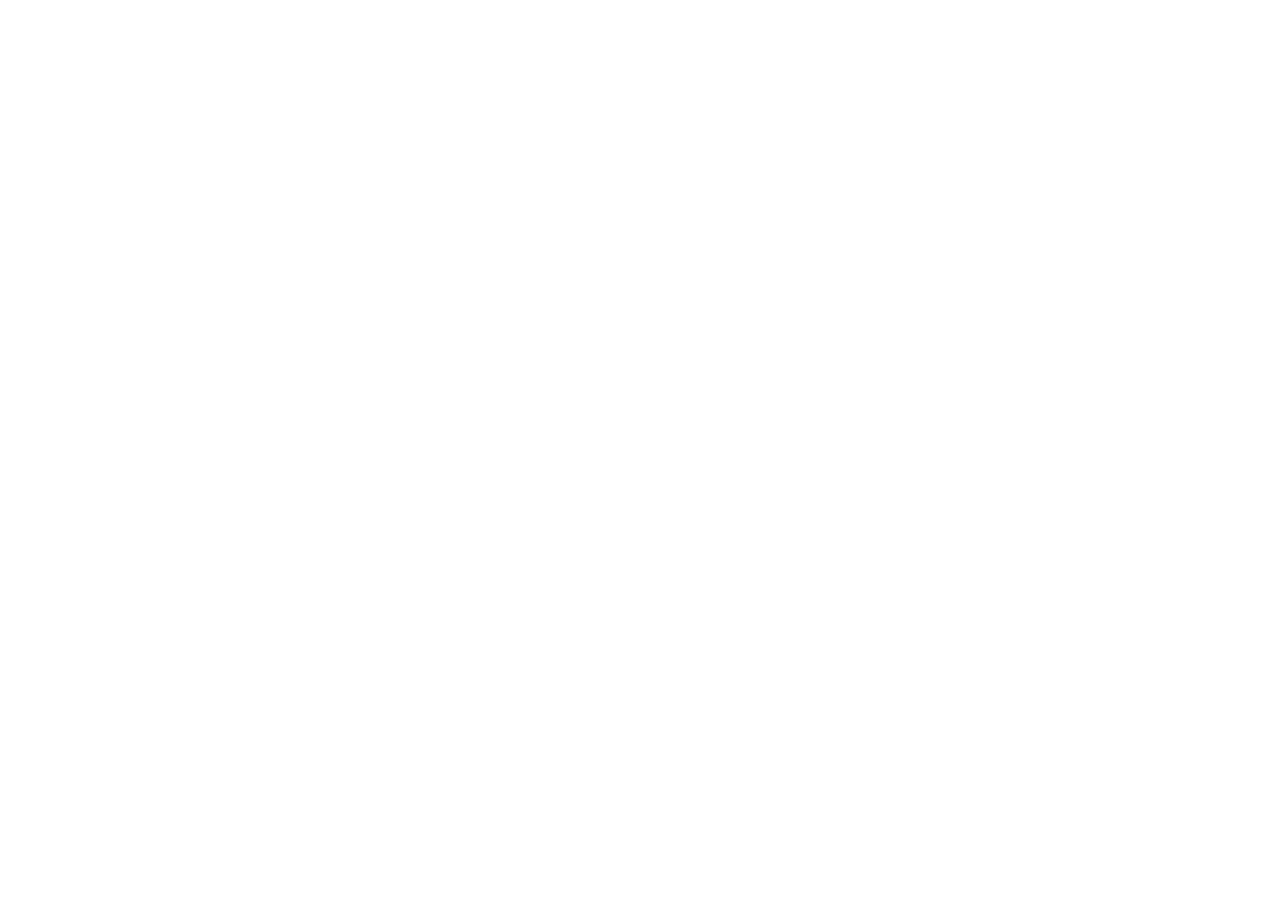
==== index.html @ 2d2beef1 "week4M4" ====
<!DOCTYPE html>
<html lang="en">
<head>
    <meta charset="UTF-8">
    <meta name="viewport" content="width=device-width, initial-scale=1.0">
    <title>Marketplace M4</title>
    <link href="https://cdn.jsdelivr.net/npm/bootstrap@5.3.3/dist/css/bootstrap.min.css" rel="stylesheet" integrity="sha384-QWTKZyjpPEjISv5WaRU9OFeRpok6YctnYmDr5pNlyT2bRjXh0JMhjY6hW+ALEwIH" crossorigin="anonymous">
    <script src="https://kit.fontawesome.com/60ec5e93bb.js" crossorigin="anonymous"></script>
    <link href="./css/style.css" rel="stylesheet">
</head>
<body>    
    
    <script src="https://cdn.jsdelivr.net/npm/bootstrap@5.3.3/dist/js/bootstrap.bundle.min.js" integrity="sha384-YvpcrYf0tY3lHB60NNkmXc5s9fDVZLESaAA55NDzOxhy9GkcIdslK1eN7N6jIeHz" crossorigin="anonymous"></script>
    <script src="./script/script.js"></script>
</body>
</html>
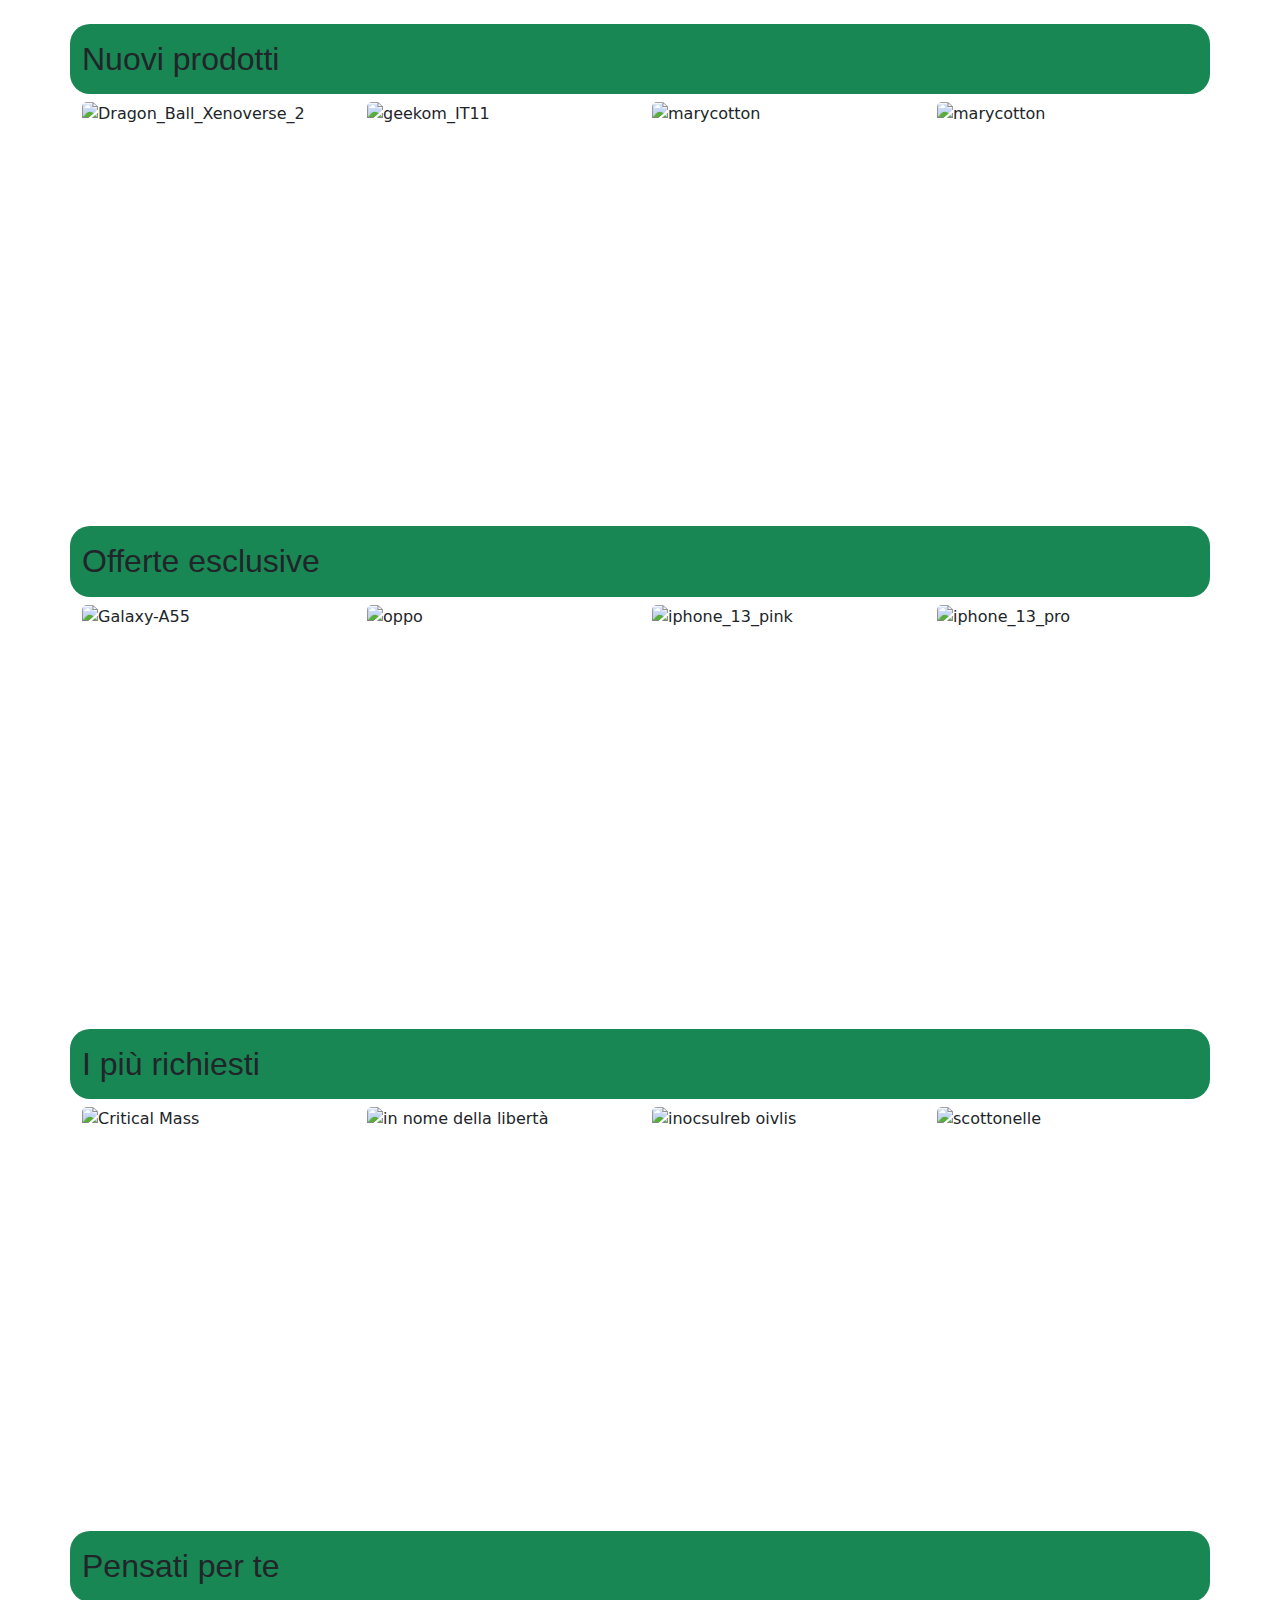
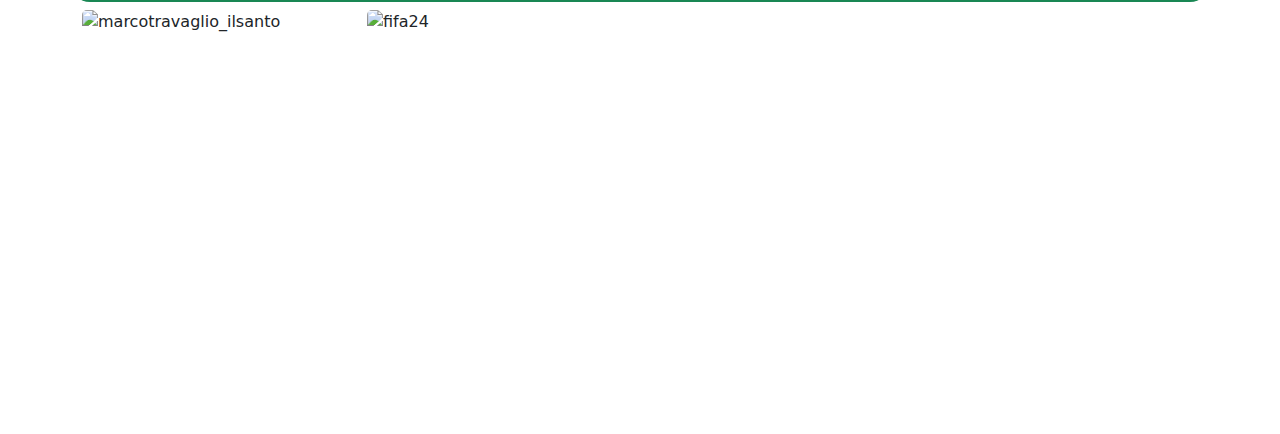
==== commit 3e2db63d: "indexhomepage" ====
--- a/index.html
+++ b/index.html
@@ -8,8 +8,235 @@
     <script src="https://kit.fontawesome.com/60ec5e93bb.js" crossorigin="anonymous"></script>
     <link href="./css/style.css" rel="stylesheet">
 </head>
-<body>    
-    
+<body>
+<main class="container">
+
+    <section class="row my-4">
+        <h2 class="col-12 bg-success py-3">Nuovi prodotti</h2>
+        <div class="card text-bg-white col-12 col-sm-6 col-lg-3 position-relative pb-3 pb-lg-0">
+            <div class="position-absolute bg-info opacity-25"></div>
+            <img src="https://upload.wikimedia.org/wikipedia/en/f/fe/Dragon_Ball_Xenoverse_2_Cover.jpeg"
+                class="card-img h-100" alt="Dragon_Ball_Xenoverse_2">
+            <div class="bg-info d-none">
+
+                <ul class="row list-unstyled text-dark ps-3 pe-3">
+                    <li class="col-6">Videogames</li>
+                    <li class="col-6">dragonball</li>
+                    <li class="col-12">EUR 27,99</li>
+                </ul>
+                <h5 class="card-title text-white">Dragon Ball Xenoverse 2</h5>
+            </div>
+        </div>
+
+        <div class="card text-bg-white col-12 col-sm-6 col-lg-3 position-relative pb-3 pb-lg-0">
+            <div class="position-absolute bg-info opacity-25"></div>
+            <img src="https://img.geekom.it/geekomit/2023/03/IT11-IT-0331.webp"
+                class="card-img h-100" alt="geekom_IT11">
+            <div class="bg-info d-none">
+
+                <ul class="row list-unstyled text-dark ps-3 pe-3">
+                    <li class="col-6">Desktop</li>
+                    <li class="col-6">geekom</li>
+                    <li class="col-12">EUR 599,99</li>
+                </ul>
+                <h5 class="card-title text-white">Mini PC GEEKOM Mini IT11 Intel i7</h5>
+            </div>
+        </div>
+
+        <div class="card text-bg-white col-12 col-sm-6 col-lg-3 position-relative pb-3 pb-lg-0">
+            <div class="position-absolute bg-info opacity-25"></div>
+            <img src="https://www.marycottoncouture.com/wp-content/uploads/2023/05/t-shirt-uomo-topman-honolulu-600x600.jpg" class="card-img h-100"
+                alt="marycotton">
+            <div class="bg-info d-none">
+
+                <ul class="row list-unstyled text-dark ps-3 pe-3">
+                    <li class="col-6">T-shirt</li>
+                    <li class="col-6">mary cotton couture</li>
+                    <li class="col-12">EUR 25,99</li>
+                </ul>
+                <h5 class="card-title text-white">Topman-honolulu</h5>
+            </div>
+        </div>
+
+        <div class="card text-bg-white col-12 col-sm-6 col-lg-3 position-relative pb-3 pb-lg-0">
+            <div class="position-absolute bg-info opacity-25"></div>
+            <img src="https://www.marycottoncouture.com/wp-content/uploads/2023/07/t-shirt-uomo-basic-portrait-600x600.jpg"
+                class="card-img h-100" alt="marycotton">
+            <div class="bg-info d-none">
+
+                <ul class="row list-unstyled text-dark ps-3 pe-3">
+                    <li class="col-6">T-shirt</li>
+                    <li class="col-6">mary cotton couture</li>
+                    <li class="col-12">EUR 22,90</li>
+                </ul>
+                <h5 class="card-title text-white">Basic-portrait</h5>
+            </div>
+        </div>
+    </section>
+
+    <section class="row my-4">
+        <h2 class="col-12 bg-success py-3">Offerte esclusive</h2>
+
+        <div class="card text-bg-white col-12 col-sm-6 col-lg-3 position-relative pb-3 pb-lg-0">
+            <div class="position-absolute bg-info opacity-25"></div>
+            <img src="https://immagini.trovaprezzi.it/magazine/2024/03/Galaxy-A55.png"
+                class="card-img h-100" alt="Galaxy-A55">
+            <div class="bg-info d-none">
+                
+                <ul class="row list-unstyled text-dark ps-3 pe-3">
+                    <li class="col-6">Phone</li>
+                    <li class="col-6">Samsung</li>
+                    <li class="col-12">EUR 129,99</li>
+                </ul>
+                <h5 class="card-title text-white">Samsung Galaxy-A55</h5>
+            </div>
+        </div>
+
+        <div class="card text-bg-white col-12 col-sm-6 col-lg-3 position-relative pb-3 pb-lg-0">
+            <div class="position-absolute bg-info opacity-25"></div>
+            <img src="https://d33i50qtfold6x.cloudfront.net/WX20220914-100950%402x.png/20240326/07-04-49_6602658192841_.webp"
+                class="card-img h-100" alt="oppo">
+            <div class="bg-info d-none">
+
+                <ul class="row list-unstyled text-dark ps-3 pe-3">
+                    <li class="col-6">Phone</li>
+                    <li class="col-6">Oppo</li>
+                    <li class="col-12">EUR 119,99</li>
+                </ul>
+                <h5 class="card-title text-white">Oppo Reno 8</h5>
+            </div>
+        </div>
+
+        <div class="card text-bg-white col-12 col-sm-6 col-lg-3 position-relative pb-3 pb-lg-0">
+            <div class="position-absolute bg-info opacity-25"></div>
+            <img src="https://store.storeimages.cdn-apple.com/4668/as-images.apple.com/is/refurb-iphone-13-pink-2023?wid=1144&hei=1144&fmt=jpeg&qlt=90&.v=1679072986449" class="card-img h-100"
+                alt="iphone_13_pink">
+            <div class="bg-info d-none">
+
+                <ul class="row list-unstyled text-dark ps-3 pe-3">
+                    <li class="col-6">Phone</li>
+                    <li class="col-6">Apple</li>
+                    <li class="col-12">EUR 200,99</li>
+                </ul>
+                <h5 class="card-title text-white">Iphone 13 pink</h5>
+            </div>
+        </div>
+
+        <div class="card text-bg-white col-12 col-sm-6 col-lg-3 position-relative pb-3 pb-lg-0">
+            <div class="position-absolute bg-info opacity-25"></div>
+            <img src="https://store.storeimages.cdn-apple.com/4668/as-images.apple.com/is/refurb-iphone-13-pro-max-graphite-2023?wid=1144&hei=1144&fmt=jpeg&qlt=90&.v=1679072989055"
+                class="card-img h-100" alt="iphone_13_pro">
+            <div class="bg-info d-none">
+
+                <ul class="row list-unstyled text-dark ps-3 pe-3">
+                    <li class="col-6">Phone</li>
+                    <li class="col-6">Apple</li>
+                    <li class="col-12">EUR 328,80</li>
+                </ul>
+                <h5 class="card-title text-white">Iphone Pro</h5>
+            </div>
+        </div>
+    </section>
+
+    <section class="row my-4">
+        <h2 class="col-12 bg-success py-3">I più richiesti</h2>
+
+        <div class="card text-bg-white col-12 col-sm-6 col-lg-3 position-relative pb-3 pb-lg-0">
+            <div class="position-absolute bg-info opacity-25"></div>
+            <img src="https://www.cannabislightitalia.com/wp-content/uploads/2017/12/low_CBW-Critical-Mass-5g-1.jpg"
+                class="card-img h-100" alt="Critical Mass">
+            <div class="bg-info d-none">
+                
+                <ul class="row list-unstyled text-dark ps-3 pe-3">
+                    <li class="col-6">Marijuana CBD</li>
+                    <li class="col-6">cannabis light</li>
+                    <li class="col-12">EUR 12,99</li>
+                </ul>
+                <h5 class="card-title text-white">Critical Mass</h5>
+            </div>
+        </div>
+
+        <div class="card text-bg-white col-12 col-sm-6 col-lg-3 position-relative pb-3 pb-lg-0">
+            <div class="position-absolute bg-info opacity-25"></div>
+            <img src="https://www.picclickimg.com/xecAAOSwJ21je8qJ/Allochis-IN-NOME-DELLA-LIBERT%C3%A0-lotta-partigiana-tra.webp"
+                class="card-img h-100" alt="in nome della libertà">
+            <div class="bg-info d-none">
+
+                <ul class="row list-unstyled text-dark ps-3 pe-3">
+                    <li class="col-6">Books</li>
+                    <li class="col-6">libertà</li>
+                    <li class="col-12">EUR 2,99</li>
+                </ul>
+                <h5 class="card-title text-white">La lotta partigiana tra Cavour e la Valle Infernotto</h5>
+            </div>
+        </div>
+
+        <div class="card text-bg-white col-12 col-sm-6 col-lg-3 position-relative pb-3 pb-lg-0">
+            <div class="position-absolute bg-info opacity-25"></div>
+            <img src="https://m.media-amazon.com/images/I/61VnSQ0QAqL._SL1500_.jpg" class="card-img h-100"
+                alt="inocsulreb oivlis">
+            <div class="bg-info d-none">
+
+                <ul class="row list-unstyled text-dark ps-3 pe-3">
+                    <li class="col-6">Books</li>
+                    <li class="col-6">lobby</li>
+                    <li class="col-12">EUR 200,99</li>
+                </ul>
+                <h5 class="card-title text-white">Paolo Del Debbio - "In nome della libertà"</h5>
+            </div>
+        </div>
+
+        <div class="card text-bg-white col-12 col-sm-6 col-lg-3 position-relative pb-3 pb-lg-0">
+            <div class="position-absolute bg-info opacity-25"></div>
+            <img src="https://www.carrefour.it/on/demandware.static/-/Sites-carrefour-master-catalog-IT/default/dw33d52cd1/large/SCOTTONELLECIGX12-8024180001901-5.png"
+                class="card-img h-100" alt="scottonelle">
+            <div class="bg-info d-none">
+
+                <ul class="row list-unstyled text-dark ps-3 pe-3">
+                    <li class="col-6">Home</li>
+                    <li class="col-6">scottonelle</li>
+                    <li class="col-12">EUR 13,80</li>
+                </ul>
+                <h5 class="card-title text-white">Carta igienica</h5>
+            </div>
+        </div>
+    </section>
+ 
+    <section class="row my-4">
+        <h2 class="col-12 bg-success py-3">Pensati per te</h2>
+
+        <div class="card text-bg-white col-12 col-sm-6 col-lg-3 position-relative pb-lg-0">
+            <div class="position-absolute bg-info opacity-25"></div>
+            <img src="https://www.ibs.it/images/9791255430506_0_424_0_75.jpg"
+                class="card-img h-100" alt="marcotravaglio_ilsanto">
+            <div class="bg-info d-none">
+                
+                <ul class="row list-unstyled text-dark ps-3 pe-3">
+                    <li class="col-6">Books</li>
+                    <li class="col-6">Il fatto</li>
+                    <li class="col-12">EUR 15,99</li>
+                </ul>
+                <h5 class="card-title text-white">Marco Travaglio-"Il santo"</h5>
+            </div>
+        </div>
+
+        <div class="card text-bg-white col-12 col-sm-6 col-lg-3 position-relative pb-lg-0">
+            <div class="position-absolute bg-info opacity-25"></div>
+            <img src="https://image.api.playstation.com/vulcan/ap/rnd/202310/0214/b449973c0d7f4afc176aa1debb996b472718ce0f4175e02b.png"
+                class="card-img h-100" alt="fifa24">
+            <div class="bg-info d-none">
+
+                <ul class="row list-unstyled text-dark ps-3 pe-3">
+                    <li class="col-6">Videogames</li>
+                    <li class="col-6">EA Sports</li>
+                    <li class="col-12">EUR 52,99</li>
+                </ul>
+                <h5 class="card-title text-white">FC24 - PS5</h5>
+            </div>
+        </div>
+    </section>
+
+</main>
     <script src="https://cdn.jsdelivr.net/npm/bootstrap@5.3.3/dist/js/bootstrap.bundle.min.js" integrity="sha384-YvpcrYf0tY3lHB60NNkmXc5s9fDVZLESaAA55NDzOxhy9GkcIdslK1eN7N6jIeHz" crossorigin="anonymous"></script>
     <script src="./script/script.js"></script>
 </body>
--- a/css/style.css
+++ b/css/style.css
@@ -0,0 +1,59 @@
+.card {
+    --bs-card-border-width: 0;
+    height: 25rem;
+}
+
+h5 {
+    margin-left: 10%;
+    margin-right: 10%;
+}
+
+.card:hover div.bg-info {
+    position: absolute;
+    right: 3%;
+    left: 3%;
+    bottom: 1rem;
+    border-radius: 5px;
+    display: block !important;
+}
+
+ul {
+    font-family: cursive;
+}
+
+h2 {
+    border-radius: 20px;
+    font-family: 'Franklin Gothic Medium', 'Arial Narrow', Arial, sans-serif;
+}
+
+div.opacity-25 {
+    height: 87.5%;
+}
+
+/*
+img {
+    height: 30rem;
+}
+.card-body {
+    height: 30rem;
+}*/
+
+/*.card-body:hover h5.d-none {
+    position: absolute;
+    top: 1rem;
+    left: 1rem;
+    right: 16px;
+    display: block !important;
+}
+
+ul.d-none {
+    position: absolute;
+    bottom: -2rem;
+    left: 1.72rem;
+    right: 1.72rem;
+}
+
+.card-body:hover ul.d-none {
+    display: flex !important;
+}*/
+
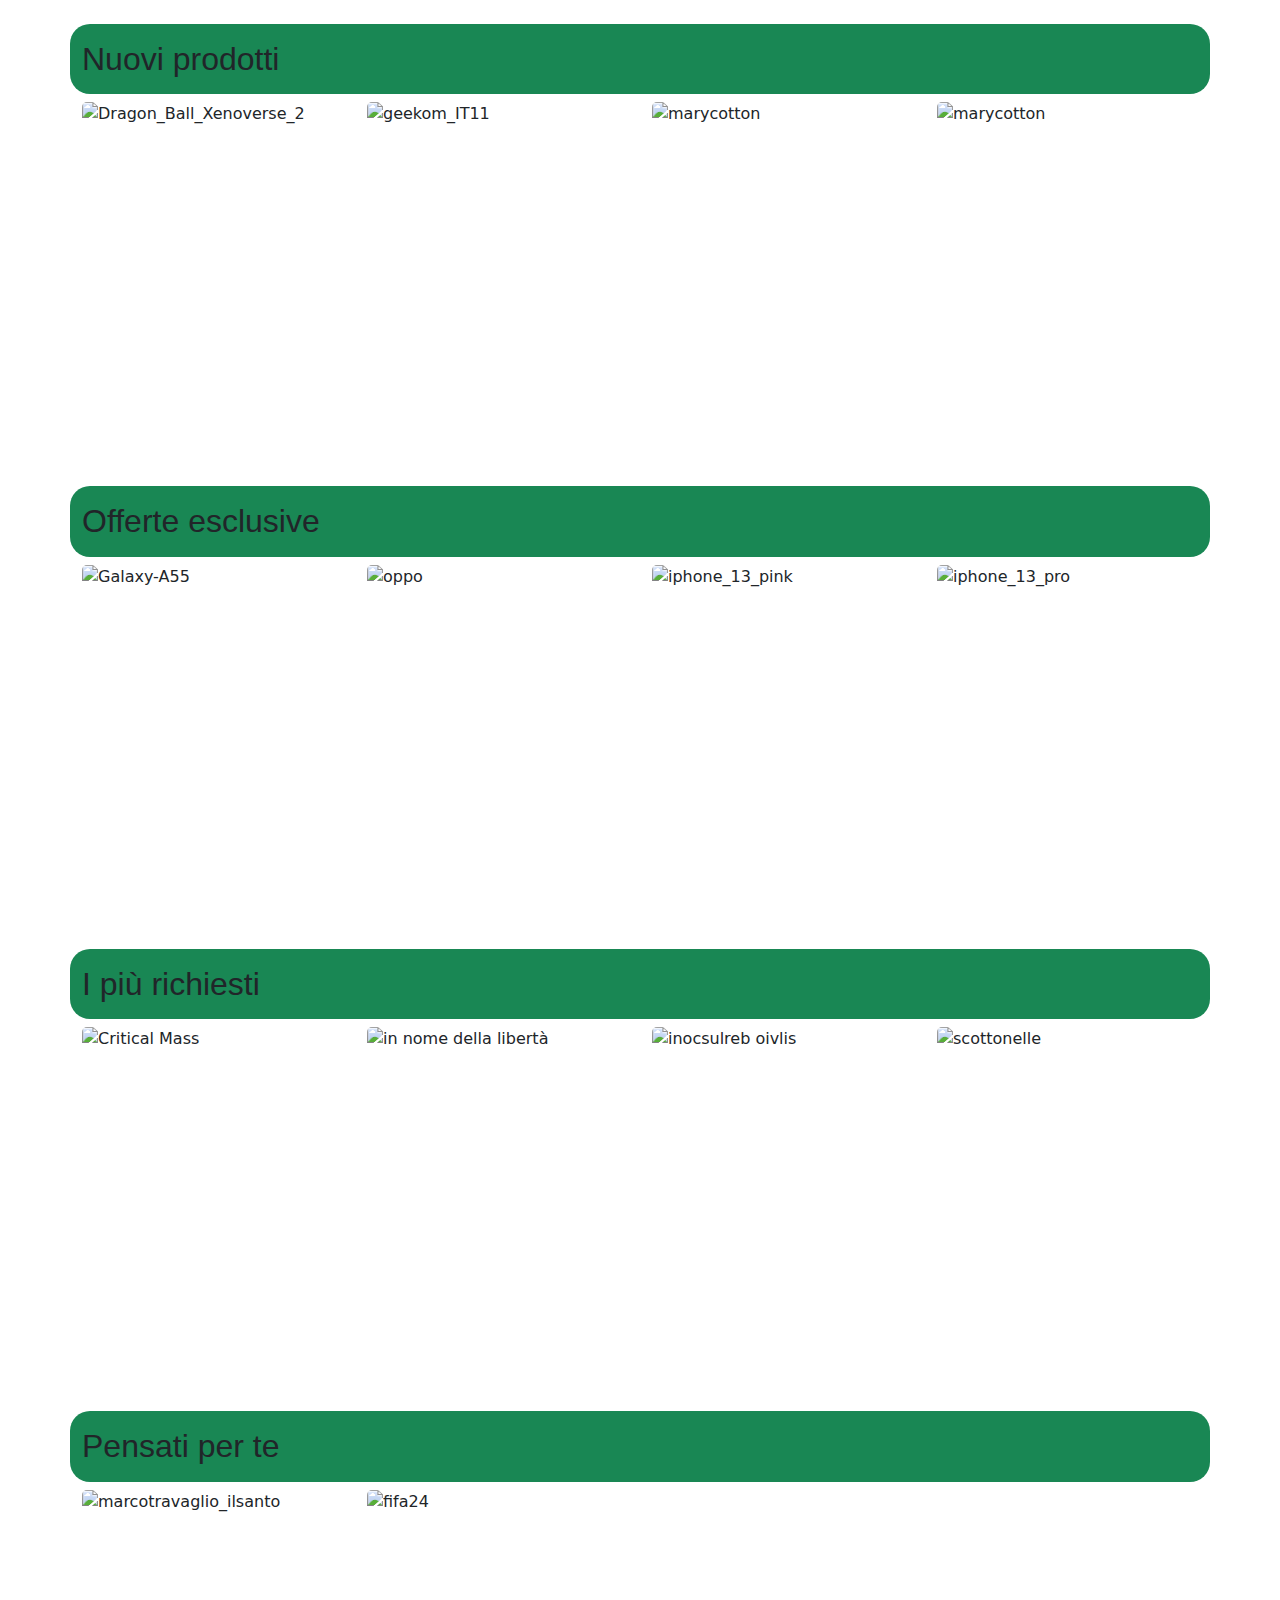
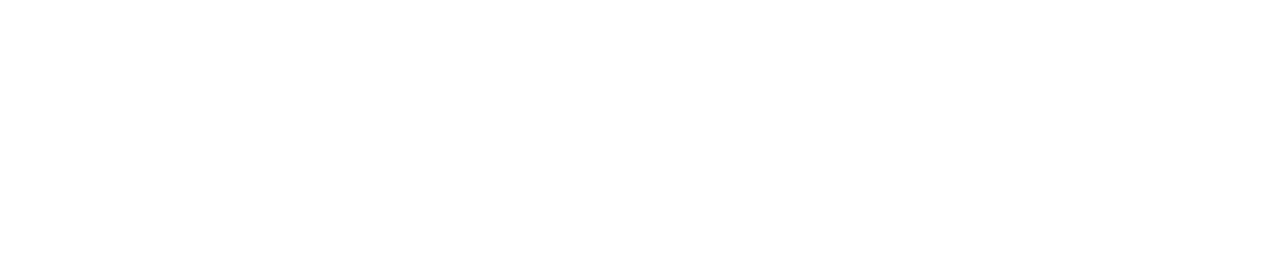
==== commit 48db1211: "indexcommit" ====
--- a/index.html
+++ b/index.html
@@ -79,7 +79,7 @@
 
         <div class="card text-bg-white col-12 col-sm-6 col-lg-3 position-relative pb-3 pb-lg-0">
             <div class="position-absolute bg-info opacity-25"></div>
-            <img src="https://immagini.trovaprezzi.it/magazine/2024/03/Galaxy-A55.png"
+            <img src="https://images.samsung.com/is/image/samsung/p6pim/it/2401/gallery/it-galaxy-s24-plus-sm-s926bzvdeue-thumb-539380190"
                 class="card-img h-100" alt="Galaxy-A55">
             <div class="bg-info d-none">
                 
@@ -205,7 +205,7 @@
     <section class="row my-4">
         <h2 class="col-12 bg-success py-3">Pensati per te</h2>
 
-        <div class="card text-bg-white col-12 col-sm-6 col-lg-3 position-relative pb-lg-0">
+        <div class="card text-bg-white col-12 col-sm-6 col-lg-3 position-relative pb-3 pb-lg-0">
             <div class="position-absolute bg-info opacity-25"></div>
             <img src="https://www.ibs.it/images/9791255430506_0_424_0_75.jpg"
                 class="card-img h-100" alt="marcotravaglio_ilsanto">
@@ -220,7 +220,7 @@
             </div>
         </div>
 
-        <div class="card text-bg-white col-12 col-sm-6 col-lg-3 position-relative pb-lg-0">
+        <div class="card text-bg-white col-12 col-sm-6 col-lg-3 position-relative pb-3 pb-lg-0">
             <div class="position-absolute bg-info opacity-25"></div>
             <img src="https://image.api.playstation.com/vulcan/ap/rnd/202310/0214/b449973c0d7f4afc176aa1debb996b472718ce0f4175e02b.png"
                 class="card-img h-100" alt="fifa24">
--- a/css/style.css
+++ b/css/style.css
@@ -1,6 +1,6 @@
 .card {
     --bs-card-border-width: 0;
-    height: 25rem;
+    height: 22.5rem;
 }
 
 h5 {
@@ -10,8 +10,8 @@
 
 .card:hover div.bg-info {
     position: absolute;
-    right: 3%;
-    left: 3%;
+    right: 3.5%;
+    left: 3.5%;
     bottom: 1rem;
     border-radius: 5px;
     display: block !important;
@@ -28,6 +28,10 @@
 
 div.opacity-25 {
     height: 87.5%;
+}
+
+.card:hover img{
+    border: 2px solid rgb(25, 135, 84);
 }
 
 /*
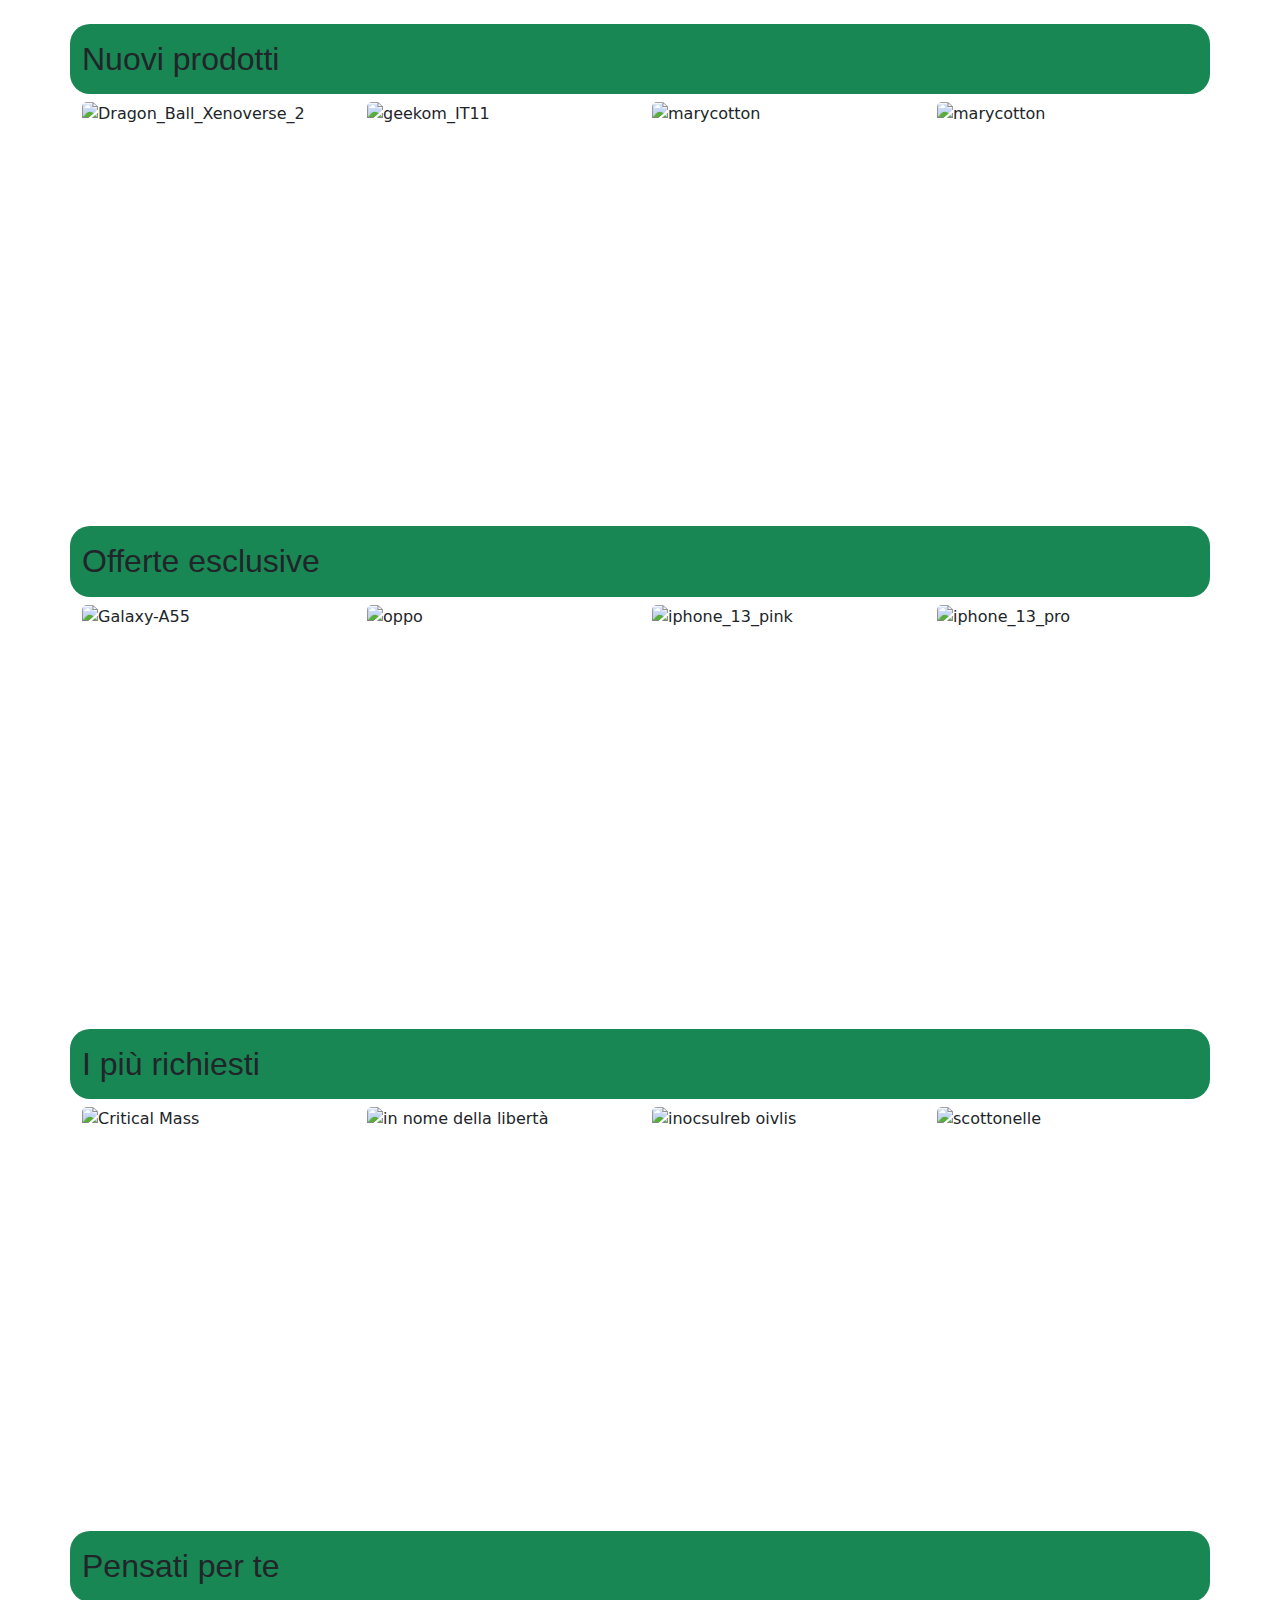
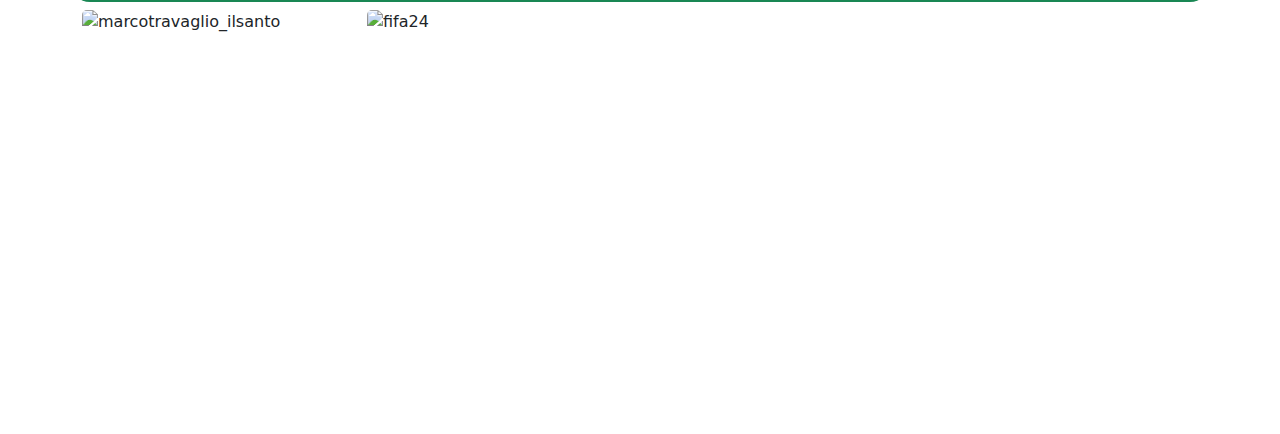
==== commit f425e85f: "all" ====
--- a/index.html
+++ b/index.html
@@ -238,6 +238,6 @@
 
 </main>
     <script src="https://cdn.jsdelivr.net/npm/bootstrap@5.3.3/dist/js/bootstrap.bundle.min.js" integrity="sha384-YvpcrYf0tY3lHB60NNkmXc5s9fDVZLESaAA55NDzOxhy9GkcIdslK1eN7N6jIeHz" crossorigin="anonymous"></script>
-    <script src="./script/script.js"></script>
+    <script src="./script/esempio.js"></script>
 </body>
 </html>--- a/css/style.css
+++ b/css/style.css
@@ -1,17 +1,17 @@
 .card {
     --bs-card-border-width: 0;
-    height: 22.5rem;
+    height: 25rem;
 }
 
-h5 {
+/*h5 {
     margin-left: 10%;
     margin-right: 10%;
-}
+}*/
 
 .card:hover div.bg-info {
     position: absolute;
-    right: 3.5%;
-    left: 3.5%;
+    right: 5%;
+    left: 5%;
     bottom: 1rem;
     border-radius: 5px;
     display: block !important;
@@ -30,34 +30,44 @@
     height: 87.5%;
 }
 
-.card:hover img{
-    border: 2px solid rgb(25, 135, 84);
+.card:hover img {
+    border: 3px solid rgb(25, 135, 84);
 }
 
-/*
-img {
-    height: 30rem;
+.none {
+    display: none !important;
 }
-.card-body {
-    height: 30rem;
-}*/
 
-/*.card-body:hover h5.d-none {
-    position: absolute;
-    top: 1rem;
-    left: 1rem;
-    right: 16px;
+.block {
     display: block !important;
 }
 
-ul.d-none {
-    position: absolute;
-    bottom: -2rem;
-    left: 1.72rem;
-    right: 1.72rem;
+td.border-success {
+    border-radius: 20px;
+    height: max-content;
 }
 
-.card-body:hover ul.d-none {
-    display: flex !important;
-}*/
+.overlay {
+    position: fixed;
+    top: 0;
+    left: 0;
+    opacity: 0.4;
+    height: 100vh;
+    width: 100%;
+}
 
+.h-30 {
+    height: 50px;
+}
+
+header a {
+    text-decoration: none;
+}
+
+header ul {
+    border-radius: 10px;
+}
+
+header {
+    background-image: url("[data-uri]");
+}
